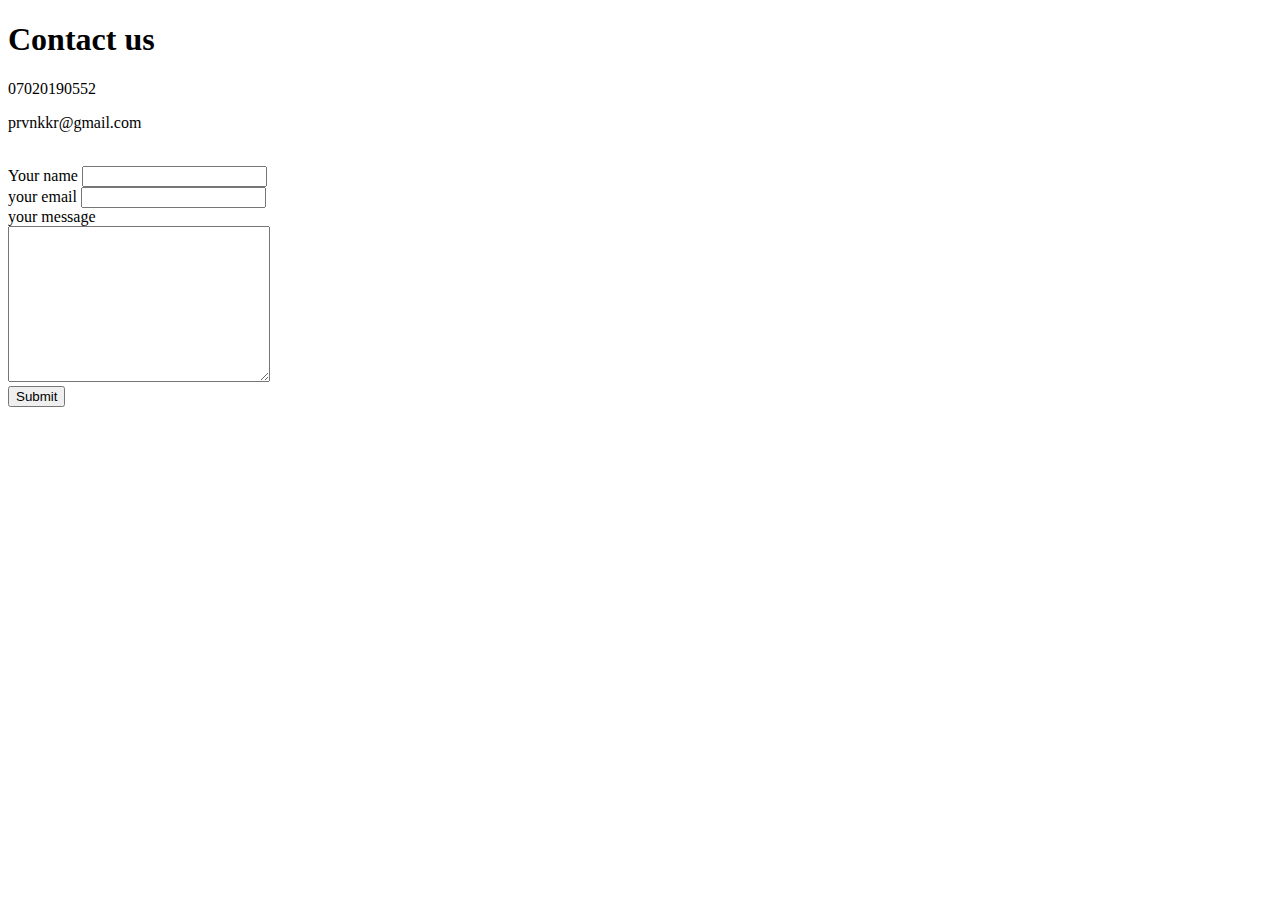
==== contactus.html @ 7a8c4139 "Added initial cv website files." ====
<!DOCTYPE html>
<html lang="en">
<head>
    <meta charset="UTF-8">
    <meta name="viewport" content="width, initial-scale=1.0">
    <title>Contact us </title>
    <link rel="stylesheet" href="css/styles.css ">
</head>
<body>
<h1>Contact us</h1>  
<p>07020190552</p>
<p>prvnkkr@gmail.com</p>
<br>
<form action="prvnkkr@gmail.com" method="POST" enctype="multipart/form-data">
    <label>Your name</label>
    <input type="text" name="yourname" value=""> <br>
    <label >your email</label>
    <input type="email" name="yourmail" id=""><br>
    <label >your message</label><br>
    <textarea name="yourmessage" id="" cols="30" rows="10"></textarea><br>
    <input type="submit" name="submit">

</form>
</body>
</html>
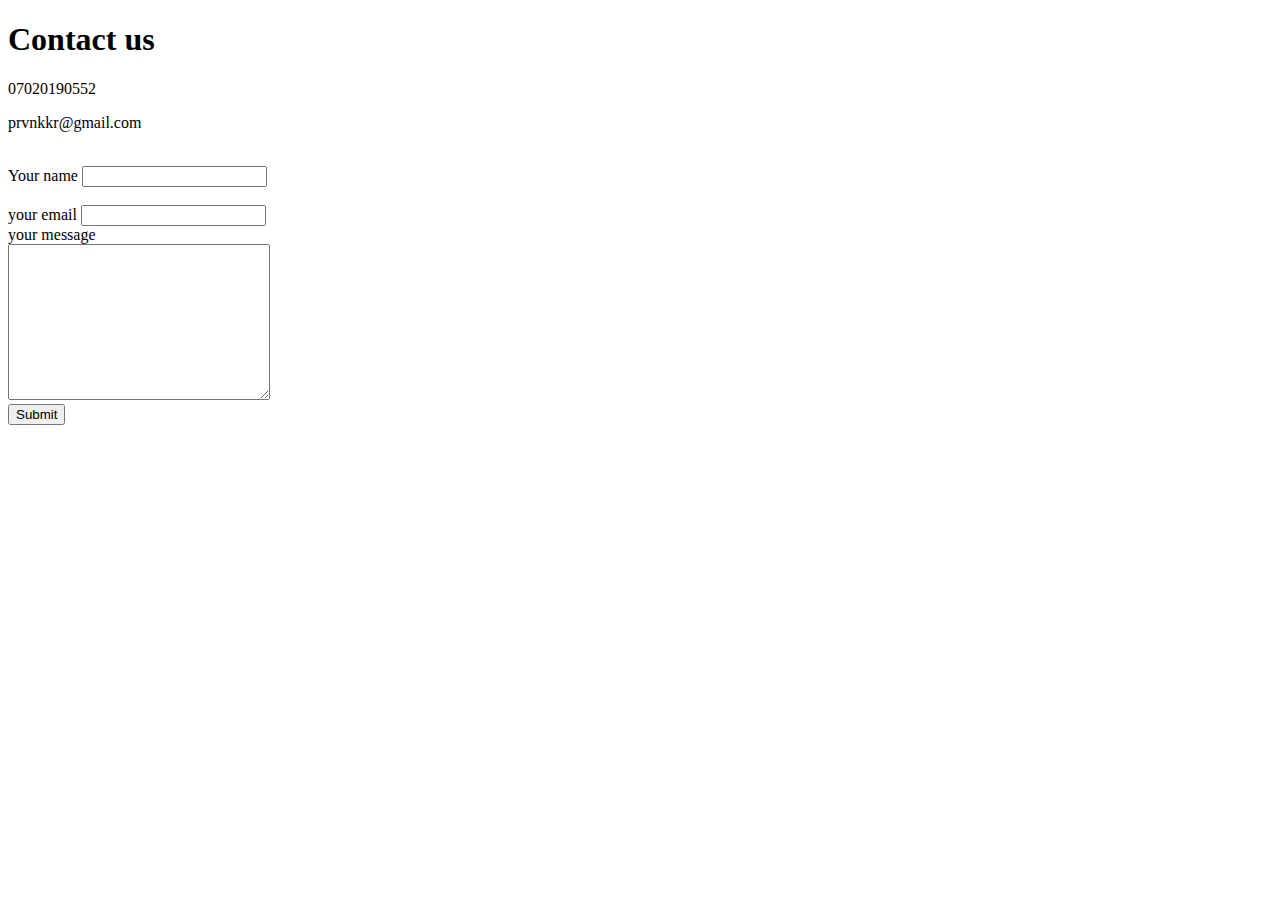
==== commit 13042b44: "Update contactus.html" ====
--- a/contactus.html
+++ b/contactus.html
@@ -11,9 +11,9 @@
 <p>07020190552</p>
 <p>prvnkkr@gmail.com</p>
 <br>
-<form action="prvnkkr@gmail.com" method="POST" enctype="multipart/form-data">
+<form action="mailto:prvnkkr@gmail.com" method="POST" enctype="text/plain">
     <label>Your name</label>
-    <input type="text" name="yourname" value=""> <br>
+    <input type="text" name="yourname" value=""> <br><br>
     <label >your email</label>
     <input type="email" name="yourmail" id=""><br>
     <label >your message</label><br>
@@ -22,4 +22,4 @@
 
 </form>
 </body>
-</html> +</html> 
